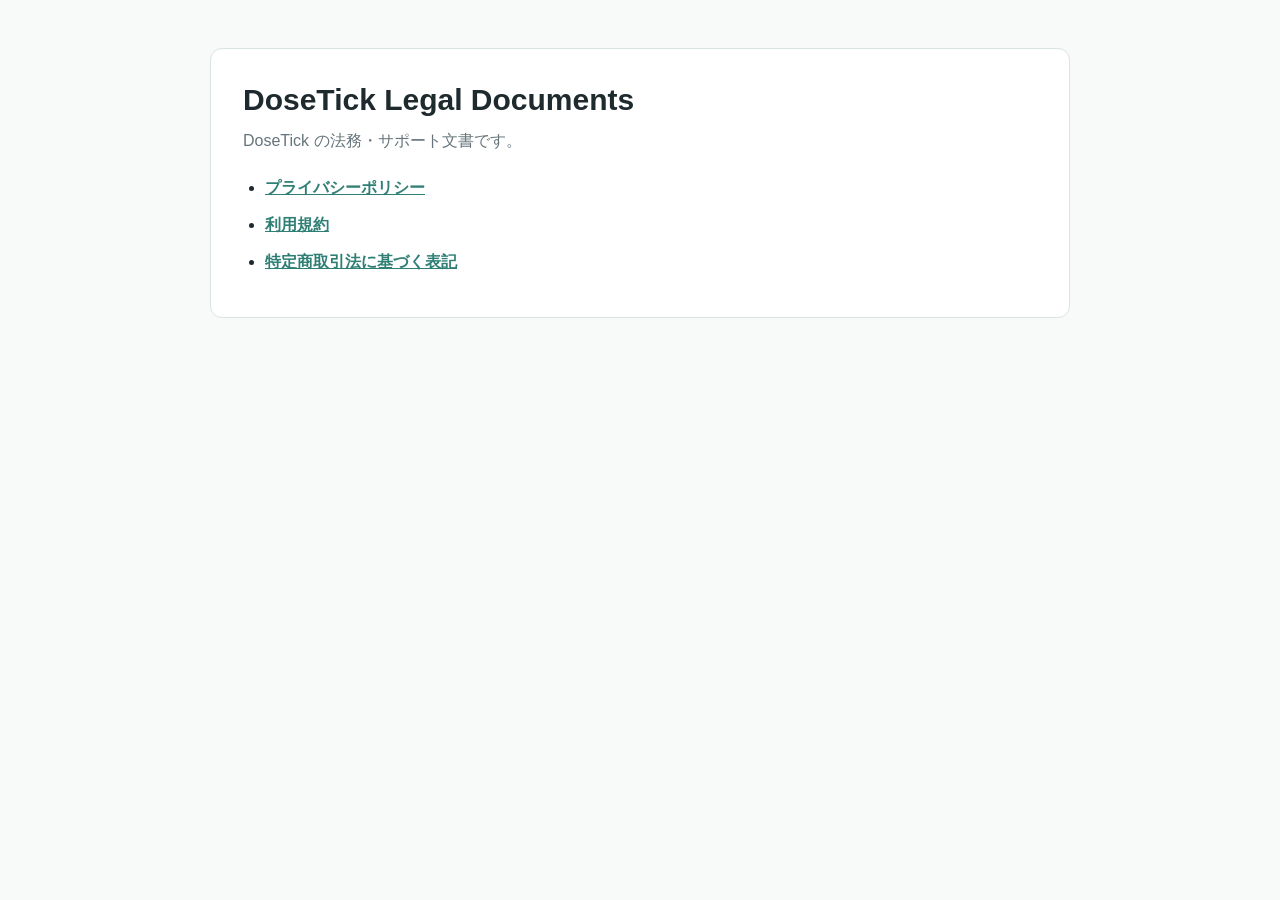
==== index.html @ c6f1c3f0 "Add index.html" ====
<!doctype html>
<html lang="ja">
<head>
  <meta charset="utf-8">
  <meta name="viewport" content="width=device-width, initial-scale=1">
  <title>DoseTick Legal Documents</title>
  <style>
    :root {
      color-scheme: light;
      --bg: #f7faf9;
      --paper: #ffffff;
      --text: #1f2a2e;
      --muted: #66757b;
      --line: #d9e4e1;
      --accent: #2f7f75;
    }
    body {
      margin: 0;
      background: var(--bg);
      color: var(--text);
      font-family: -apple-system, BlinkMacSystemFont, "Segoe UI", sans-serif;
      line-height: 1.7;
    }
    main {
      max-width: 860px;
      margin: 0 auto;
      padding: 48px 20px 72px;
    }
    .paper {
      background: var(--paper);
      border: 1px solid var(--line);
      border-radius: 12px;
      padding: 32px;
    }
    h1 {
      margin: 0 0 8px;
      font-size: 30px;
      line-height: 1.25;
    }
    p {
      margin: 0 0 18px;
    }
    ul {
      margin: 20px 0 0;
      padding-left: 22px;
    }
    li {
      margin: 10px 0;
    }
    a {
      color: var(--accent);
      font-weight: 700;
    }
    .muted {
      color: var(--muted);
    }
  </style>
</head>
<body>
  <main>
    <section class="paper">
      <h1>DoseTick Legal Documents</h1>
      <p class="muted">DoseTick の法務・サポート文書です。</p>
      <ul>
        <li><a href="privacy.html">プライバシーポリシー</a></li>
        <li><a href="terms.html">利用規約</a></li>
        <li><a href="tokusho.html">特定商取引法に基づく表記</a></li>
      </ul>
    </section>
  </main>
</body>
</html>
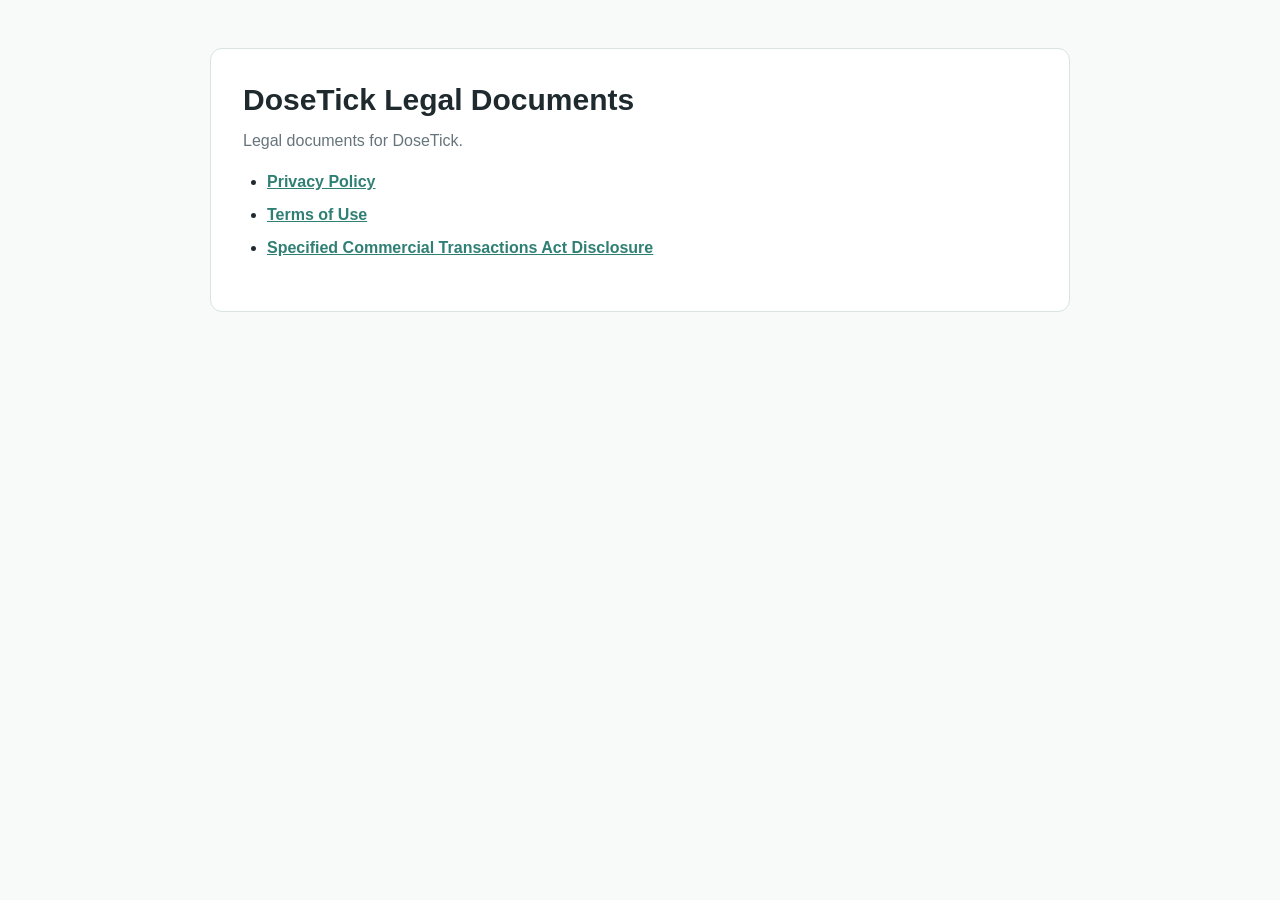
==== commit b58e0e92: "Translate legal index to English" ====
--- a/index.html
+++ b/index.html
@@ -1,70 +1,20 @@
 <!doctype html>
-<html lang="ja">
+<html lang="en">
 <head>
   <meta charset="utf-8">
   <meta name="viewport" content="width=device-width, initial-scale=1">
   <title>DoseTick Legal Documents</title>
-  <style>
-    :root {
-      color-scheme: light;
-      --bg: #f7faf9;
-      --paper: #ffffff;
-      --text: #1f2a2e;
-      --muted: #66757b;
-      --line: #d9e4e1;
-      --accent: #2f7f75;
-    }
-    body {
-      margin: 0;
-      background: var(--bg);
-      color: var(--text);
-      font-family: -apple-system, BlinkMacSystemFont, "Segoe UI", sans-serif;
-      line-height: 1.7;
-    }
-    main {
-      max-width: 860px;
-      margin: 0 auto;
-      padding: 48px 20px 72px;
-    }
-    .paper {
-      background: var(--paper);
-      border: 1px solid var(--line);
-      border-radius: 12px;
-      padding: 32px;
-    }
-    h1 {
-      margin: 0 0 8px;
-      font-size: 30px;
-      line-height: 1.25;
-    }
-    p {
-      margin: 0 0 18px;
-    }
-    ul {
-      margin: 20px 0 0;
-      padding-left: 22px;
-    }
-    li {
-      margin: 10px 0;
-    }
-    a {
-      color: var(--accent);
-      font-weight: 700;
-    }
-    .muted {
-      color: var(--muted);
-    }
-  </style>
+  <link rel="stylesheet" href="styles.css">
 </head>
 <body>
   <main>
     <section class="paper">
       <h1>DoseTick Legal Documents</h1>
-      <p class="muted">DoseTick の法務・サポート文書です。</p>
+      <p class="muted">Legal documents for DoseTick.</p>
       <ul>
-        <li><a href="privacy.html">プライバシーポリシー</a></li>
-        <li><a href="terms.html">利用規約</a></li>
-        <li><a href="tokusho.html">特定商取引法に基づく表記</a></li>
+        <li><a href="privacy.html">Privacy Policy</a></li>
+        <li><a href="terms.html">Terms of Use</a></li>
+        <li><a href="tokusho.html">Specified Commercial Transactions Act Disclosure</a></li>
       </ul>
     </section>
   </main>
--- a/styles.css
+++ b/styles.css
@@ -0,0 +1,90 @@
+:root {
+  color-scheme: light;
+  --bg: #f7faf9;
+  --paper: #ffffff;
+  --text: #1f2a2e;
+  --muted: #66757b;
+  --line: #d9e4e1;
+  --accent: #2f7f75;
+}
+
+body {
+  margin: 0;
+  background: var(--bg);
+  color: var(--text);
+  font-family: -apple-system, BlinkMacSystemFont, "Segoe UI", sans-serif;
+  line-height: 1.7;
+}
+
+main {
+  max-width: 860px;
+  margin: 0 auto;
+  padding: 48px 20px 72px;
+}
+
+article,
+.paper {
+  background: var(--paper);
+  border: 1px solid var(--line);
+  border-radius: 12px;
+  padding: 32px;
+}
+
+h1 {
+  margin: 0 0 8px;
+  font-size: 30px;
+  line-height: 1.25;
+}
+
+h2 {
+  margin: 32px 0 12px;
+  padding-top: 20px;
+  border-top: 1px solid var(--line);
+  font-size: 20px;
+  line-height: 1.35;
+}
+
+h3 {
+  margin: 24px 0 8px;
+  font-size: 17px;
+}
+
+p {
+  margin: 0 0 14px;
+}
+
+ul {
+  margin: 0 0 18px;
+  padding-left: 24px;
+}
+
+li {
+  margin: 6px 0;
+}
+
+a {
+  color: var(--accent);
+  font-weight: 700;
+}
+
+table {
+  width: 100%;
+  border-collapse: collapse;
+  margin: 12px 0 20px;
+}
+
+th,
+td {
+  border: 1px solid var(--line);
+  padding: 10px 12px;
+  text-align: left;
+}
+
+th {
+  background: #eef6f4;
+}
+
+.updated,
+.muted {
+  color: var(--muted);
+}
